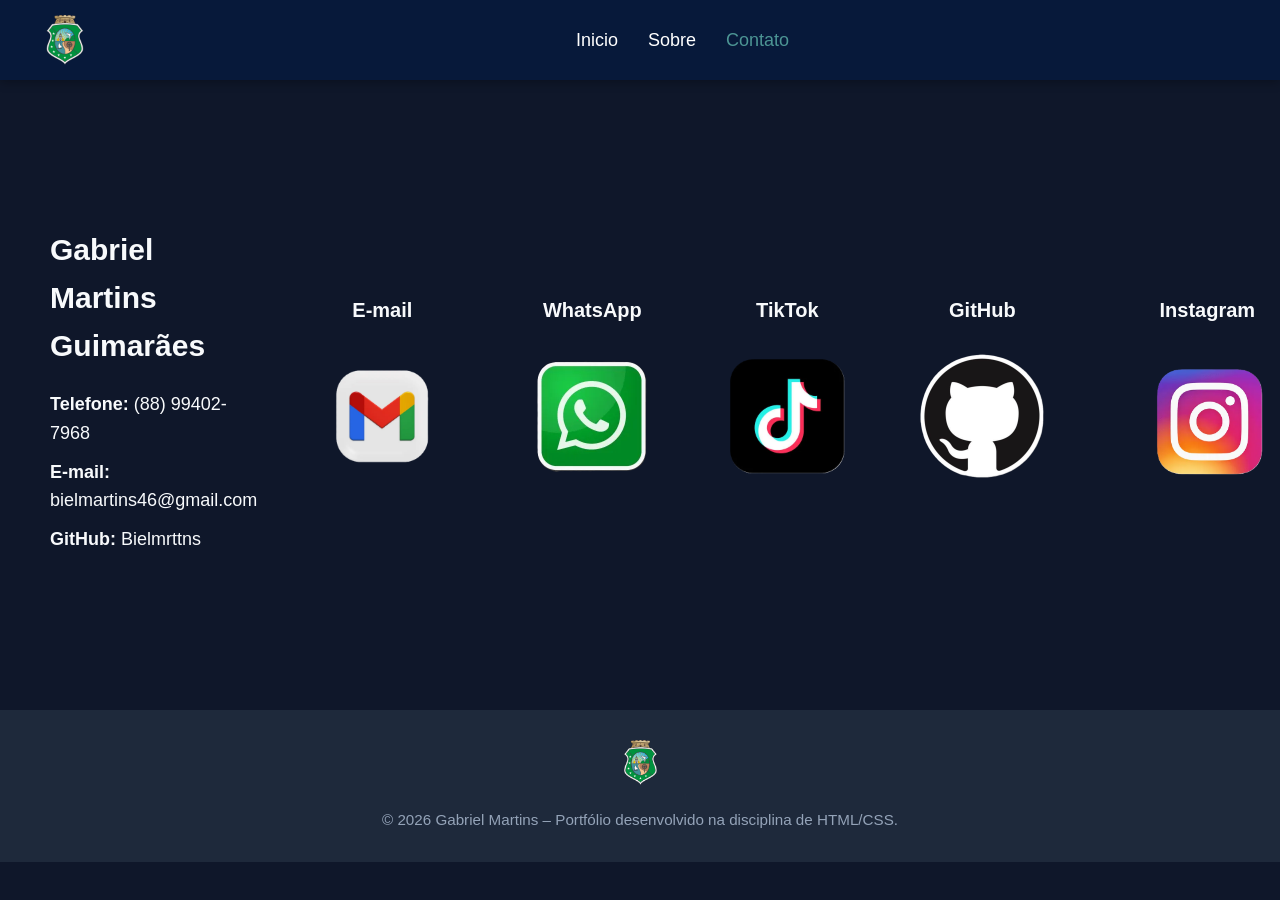
==== contato.html @ 724ac0a1 "Primeiro Portfolio" ====
<!DOCTYPE html>
<html lang="pt-br">
<head>
    <meta charset="UTF-8">
    <meta name="viewport" content="width=device-width, initial-scale=1.0">
    <link rel="stylesheet"  href="css/style.css">
    <title>Contato</title>
    <style>
        .menu-Contato {
           color: rgba(101, 193, 179, 0.743);
        }
    </style>

</head>
<body>

   
<header>
    <img class="logo" src="img/logo-ceara.png" alt="logo do governo do ceara">
    <nav class="navegacao">
        <a href="index.html" class="menu-Inicio">Inicio</a>
        <a href="sobre.html" class="menu-Sobre">Sobre</a>
        <a href="contato.html" class="menu-Contato">Contato</a>
    </nav>
</header>


<main class="contato-pagina">

    <div class="informacoes">
        <h1>Gabriel Martins Guimarães</h1>

        <p><strong>Telefone:</strong> (88) 99402-7968</p>

        <p><strong>E-mail:</strong> bielmartins46@gmail.com</p>

        <p><strong>GitHub:</strong> Bielmrttns</p>
    </div>

    <div class="contatos">

        <div class="contato">
            <h3>E-mail</h3>
            <a href="mailto:bielmartins46@gmail.com" target="_blank">
                <img class="email" src="img/email.png" alt="E-mail">
            </a>
        </div>

        <div class="contato">
            <h3>WhatsApp</h3>
            <a href="https://wa.me/88994027968" target="_blank">
                <img class="whattsapp" src="img/whattsapp.png" alt="WhatsApp">
            </a>
        </div>

        <div class="contato">
            <h3>TikTok</h3>
            <a href="https://www.tiktok.com/@marttinsxxz"  target="_blank">
                <img class="tiktok" src="img/tiktok.png" alt="TikTok">
            </a>
        </div>

        <div class="contato">
            <h3>GitHub</h3>
            <a href="https://github.com/Bielmrttns" target="_blank">
                <img class="GitHub" src="img/github.png" alt="GitHub">
            </a>
        </div>

        <div class="contato">
            <h3>Instagram</h3>
            <a href="https://www.instagram.com/marttinxsy" target="_blank">
                <img class="instagram" src="img/instagram.png" alt="Instagram">
            </a>
        </div>

    </div>

</main>

<footer class="rotape">
    <div>
        <img class="logo" src="img/logo-ceara.png" alt="Logo do estado do Ceará">
        <p>© 2026 Gabriel Martins – Portfólio desenvolvido na disciplina de HTML/CSS.</p>
    </div>

</footer>

</body>
</html>
---- css/style.css ----
* {
    margin: 0;
    padding: 0;
    box-sizing: border-box;
}

body {
    font-family: 'Segoe UI', Tahoma, Geneva, Verdana, sans-serif;
    background-color: #0f172a;
    color: #f8fafc;
    line-height: 1.6;
}

/* Cabeçalho */
header {
    background-color: #021d4893;
    color: #f8fafc;
    padding: 15px 40px;
    display: flex;
    justify-content: space-between;
    align-items: center;
    box-shadow: 0 2px 10px rgba(0, 0, 0, 0.3);
    position: sticky;
    top: 0;
    z-index: 100;
}

header .logo {
    height: 50px;
}

.navegacao {
    position: absolute;
    left: 45%;
    display: flex;
    gap: 30px;
}

.menu-Inicio{
    text-decoration: none;
    font-size: large;
    color: white;
    font-weight: 500;   
    position: relative;
    padding:0.5rem 0 ;
}

.menu-Inicio::after{
    content: '' ;
    height: 3px;
    width: 0;
    position: absolute;
    bottom: 0;
    left: 0;
    background-color: #6631f6;
    transition: width 1s ease;
}

.menu-Inicio:hover::after {
    width: 100%;
}

.menu-Sobre{
    text-decoration: none;
    font-size: large;
    color: white;
    font-weight: 500;   
    position: relative;
    padding:0.5rem 0 ;
}

.menu-Sobre::after{
    content: '' ;
    height: 3px;
    width: 0;
    position: absolute;
    bottom: 0;
    left: 0;
    background-color: #6631f6;
    transition: width 1s ease;
}

.menu-Sobre:hover::after {
    width: 100%;
}

.menu-Contato{
    text-decoration: none;
    font-size: large;
    color: white;
    font-weight: 500;   
    position: relative;
    padding:0.5rem 0 ;
}

.menu-Contato::after{
    content: '' ;
    height: 3px;
    width: 0;
    position: absolute;
    bottom: 0;
    left: 0;
    background-color: #6631f6;
    transition: width 1s ease;
}

.menu-Contato:hover::after {
    width: 100%;
}

/* Inicio */
.inicio {
    display: flex;
    flex-wrap: wrap;
    justify-content: center;
    align-items: center;
    gap: 50px;
    padding: 60px 40px;
    max-width: 1200px;
    margin: 0 auto;
}

.perfil {
    text-align: center;
}

.foto-perfil {
    width: 200px;
    height: 200px;
    border-radius: 50%;
    object-fit: cover;
    box-shadow: 0 8px 20px rgba(0, 0, 0, 0.4);
    margin-bottom: 20px;
}

.perfil h1 {
    font-size: 2.2rem;
    color: #38bdf8;
    margin-bottom: 8px;
}

.perfil p {
    font-size: 1.2rem;
    color: #94a3b8;
}

.sobre {
    max-width: 500px;
    background-color: #1e293b;
    padding: 30px;
    border-radius: 12px;
    box-shadow: 15px 20px 20px rgba(67, 67, 79, 0.3);
}

.sobre p {
    font-size: 1.1rem;
    color: #f8fafc;
    text-align: justify;
}

/* Tecnologias & ferramentas */
.tecnologias,
.ferramentas {
    padding: 60px 40px;
    text-align: center;
}

.tecnologias h2,
.ferramentas h2,
.github h2 {
    font-size: 2rem;
    color: #38bdf8;
    margin-bottom: 40px;
    position: relative;
}

.tecnologias h2::after,
.ferramentas h2::after,
.github h2::after {
    content: '';
    display: block;
    width: 80px;
    height: 4px;
    background-color: #22c55e;
    margin: 10px auto 0;
    border-radius: 2px;
}

.lista-tecnologias,
.lista-ferramentas {
    display: flex;
    flex-wrap: wrap;
    justify-content: center;
    gap: 30px;
    max-width: 1100px;
    margin: 0 auto;
}

.HTML,
.CSS,
.PYTHON,
.PHP,
.VS-CODE,
.GIT,
.GITHUB,
.CHATGPT{
    position: relative;
    background-color: #1e293b;
    color: #f8fafc;
    padding: 25px 20px;
    border-radius: 12px;
    width: 180px;
    box-shadow: 0 5px 15px rgba(0, 0, 0, 0.3);
    transition: transform 0.3s ease, box-shadow 0.3s ease;
}

.HTML:hover,
.CSS:hover,
.PYTHON:hover,
.PHP:hover,
.VS-CODE:hover,
.GIT:hover,
.GITHUB:hover,
.CHATGPT:hover {
    transform: translateY(-8px);
    box-shadow: 0 12px 25px rgba(0, 0, 0, 0.4);
}

.HTML img ,
.CSS img ,
.PYTHON img ,
.PHP img ,
.VS-CODE img ,
.GIT img ,
.GITHUB img ,
.CHATGPT img {
    width: 70px;
    height: 70px;
    object-fit: contain;
    margin-bottom: 15px;
}

.HTML h3,
.CSS h3,
.PYTHON h3,
.PHP h3,
.VS-CODE h3,
.GIT h3,
.GITHUB h3,
.CHATGPT h3 {
    font-size: 1rem;
    color: #f8fafc;
}

.descricao-html {
    position: absolute;
    bottom: 100%;
    left: 70%;
    transform: translateX(-50%);

    width: 220px;
    padding: 20px;

    background-color: #0f172a;
    color: #f8fafc;
    border: 1px solid #38bdf8;
    border-radius: 40%;

    font-size: 13px;
    text-align: center;

    opacity: 0;
    visibility: hidden;

    transition: 0.3s ease;
}

/* Parte do atalho para o GitHub */
.github {
    padding: 60px 40px;
    text-align: center;
    background-color: #0f172a;
}

.github a {
    display: inline-block;
    background-color: #38bdf8;
    color: #0f172a;
    text-decoration: none;
    padding: 12px 28px;
    margin: 10px;
    border-radius: 8px;
    font-weight: 600;
    transition: background-color 0.3s ease, transform 0.2s ease;
}

.github a:hover {
    background-color: #22c55e;
    color: #0f172a;
    transform: scale(1.05);
}

/* Parte do rodapé em geral */
.rotape {
    background-color: #1e293b;
    color: #f8fafc;
    text-align: center;
    padding: 30px 20px;
}

.rotape .logo {
    height: 45px;
    margin-bottom: 15px;
}

.rotape p {
    font-size: 0.95rem;
    color: #94a3b8;
}

.conteudo-sobre {
    display: flex;
    align-items: center;
    justify-content: space-between;
    gap: 50px;
    max-width: 1100px;
    margin: 80px auto;
    padding: 30px;
    background-color: #161d35ce;
    border-radius: 5%;
    box-shadow: 25px 30px 20px rgba(67, 67, 79, 0.3);
}

/* HTML SOBRE */

.texto-sobre {
    flex: 1;
    font-family: Arial, sans-serif;
    font-size: 18px;
}

.texto-sobre h1 {
    margin-bottom: 20px;
}

.texto-sobre p {
    margin-bottom: 15px;
}

.imagem-sobre {
    flex: 0 0 350px;
    display: flex;
    justify-content: center;
    align-items: center;
}

.foto2 {
    width: 300px;
    height: 300px;
    border-radius: 50%;
    box-shadow: 0 5px 20px rgba(0, 0, 0, 0.3);
}

/* HTML CONTATO */

.contato-pagina {
    display: flex;
    align-items: center; 
    justify-content: space-between;
    gap: 50px;
    min-height: 70vh;
    padding: 50px;
}

.informacoes {
    text-align: left;
}

.informacoes h1 {
    font-size: 30px;
    margin-bottom: 20px;
}

.informacoes p {
    font-size: 18px;
    margin-bottom: 10px;
}

.contatos {
    display: flex;
    align-items: center; 
    justify-content: center;
    gap: 60px; 
}

.contato {
    display: flex;
    flex-direction: column;
    align-items: center; 
    justify-content: flex-end; 
}

.contato h3 {
    font-size: 20px;
    margin: 0 0 10px 0; 
    text-align: center;
    width: auto;
    height: auto;
}

.contato a {
    height: 160px;
    display: flex;
    align-items: center;
    justify-content: center;
}


.contato img {
    object-fit: contain;
}

.email {
    width: 150px;
    height: 150px;
}

.whattsapp {
    width: 150px;
    height: 150px;
}

.tiktok {
    width: 120px;
    height: 120px;
}

.GitHub {
    width: 150px;
    height: 150px;
}

.instagram {
    width: 180px;
    height: 140px;
}
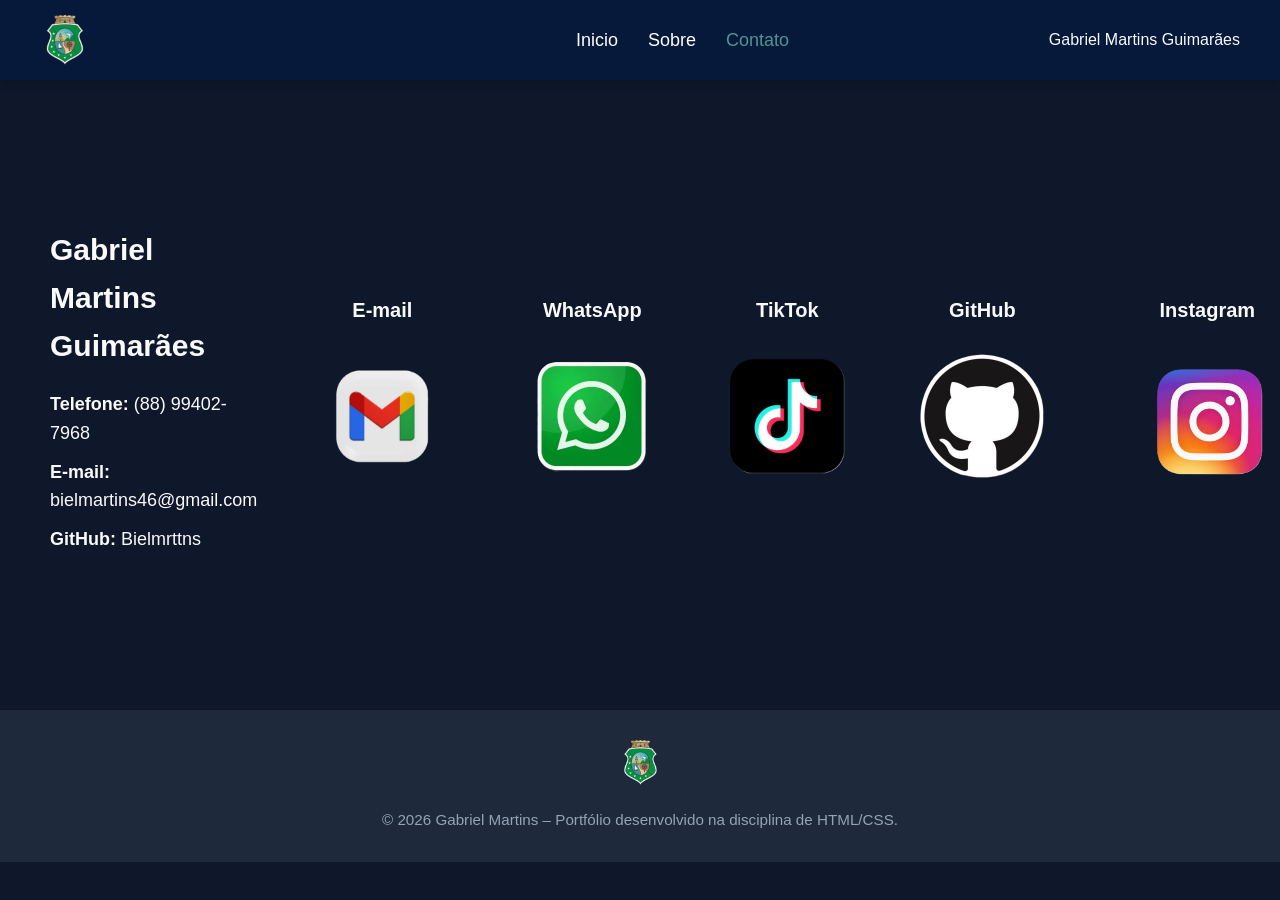
==== commit 7f54b5a6: "Add author name to contato.html" ====
--- a/contato.html
+++ b/contato.html
@@ -17,6 +17,7 @@
    
 <header>
     <img class="logo" src="img/logo-ceara.png" alt="logo do governo do ceara">
+     <p>Gabriel Martins Guimarães</p>
     <nav class="navegacao">
         <a href="index.html" class="menu-Inicio">Inicio</a>
         <a href="sobre.html" class="menu-Sobre">Sobre</a>
